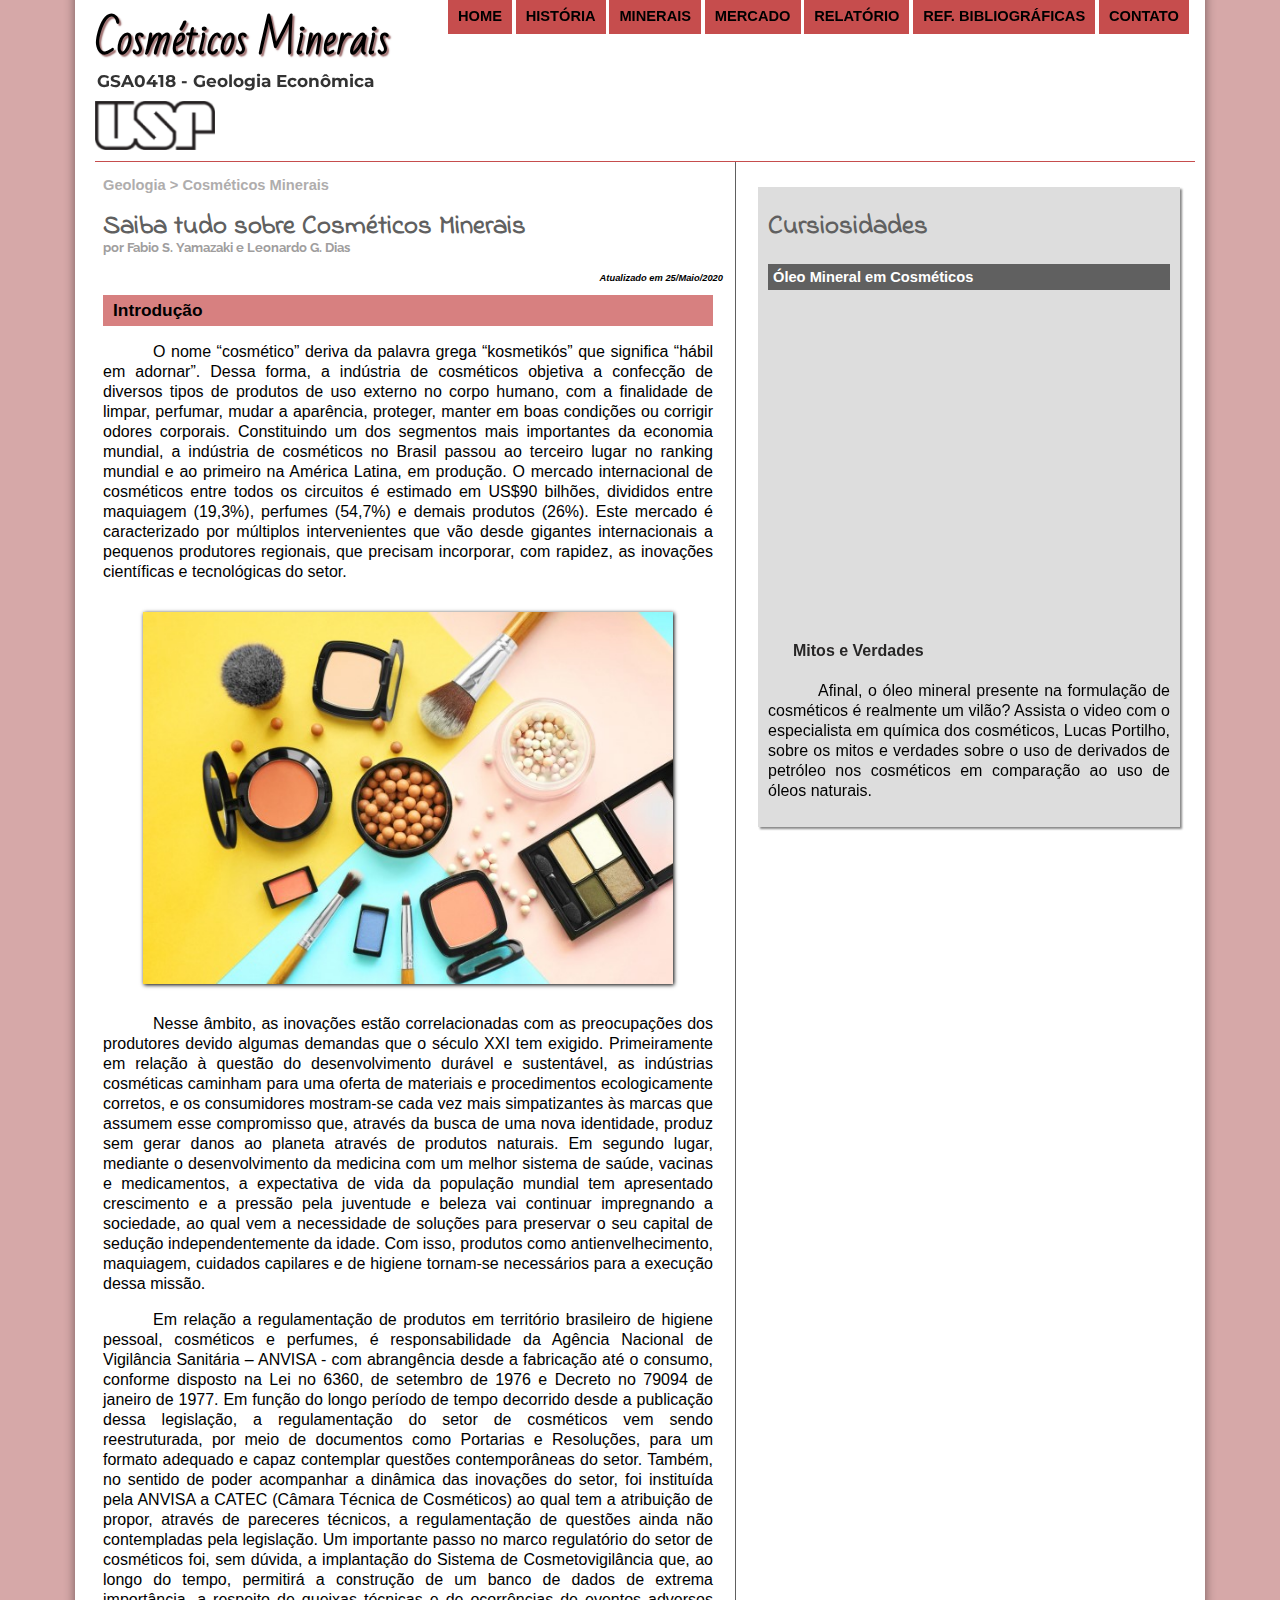
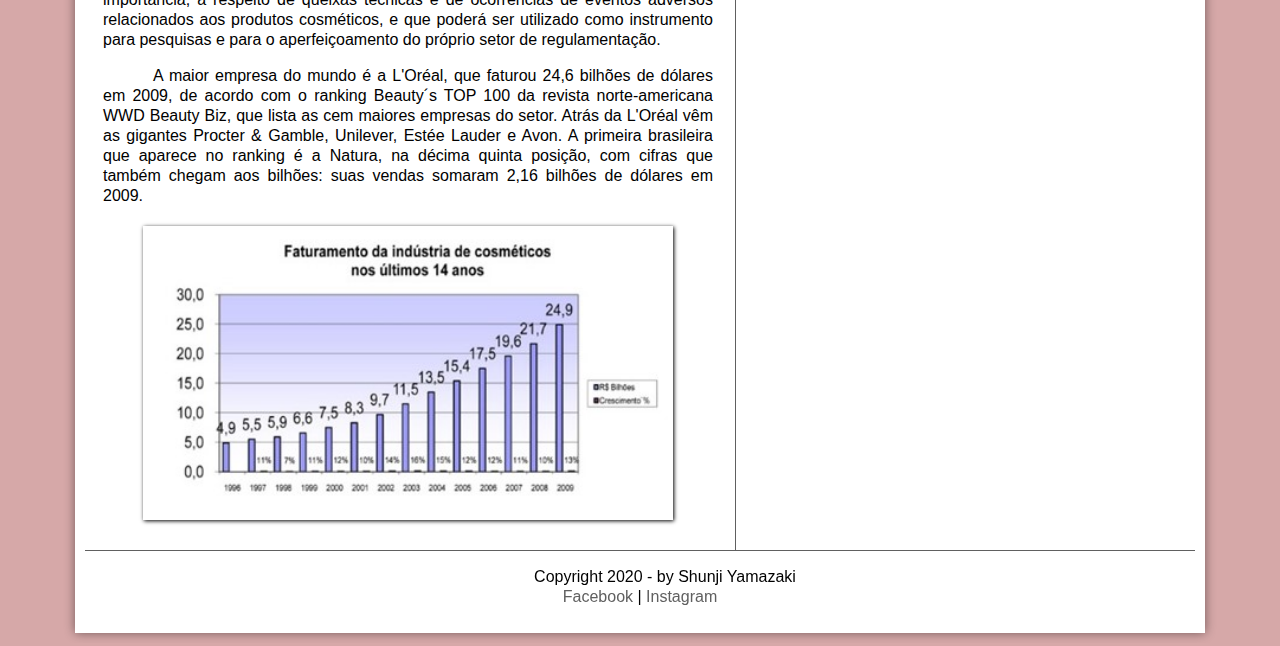
==== index.html @ 9f7ae9fc "Add files via upload" ====
<!DOCTYPE html>
<html lang="pt-br">
    <head>
        <meta charset="UTF-8"/>
        <title>Cosméticos Minerais</title>
        <link rel="icon" type="image/x-icon" href="950102.png"/>
        <link rel="stylesheet" href="estilo.css"/>
    </head>
    <body>
        <div id="interface">    
            <header id="cabecalho">
                <hgroup> 
                    <h1>Cosméticos Minerais</h1>
                    <h2>GSA0418 - Geologia Econômica</h2>
                </hgroup> 
                <nav id="menu">
                    <h1>Menu Principal </h1>
                    <ul type="disc">
                        <li onmouseover="mudaFoto('')" onmouseout="voltarFoto()"><a href="index.html">Home</a></li>
                        <li onmouseover="mudaFoto('historia.png')" onmouseout="voltarFoto()"><a href="historia.html">História</a></li>
                        <li onmouseover="mudaFoto('mineral.png')" onmouseout="voltarFoto()"><a href="principaisminerais.html">Minerais</a></li>
                        <li onmouseover="mudaFoto('market.png')" onmouseout="voltarFoto()"><a href="mercado.html">Mercado</a></li>
                        <li onmouseover="mudaFoto('document.png')" onmouseout="voltarFoto()"><a href="relatorio.html">Relatório</a></li>
                        <li onmouseover="mudaFoto('refbb.png')" onmouseout="voltarFoto()"><a href="refbb.html">Ref. Bibliográficas</a></li>
                        <li onmouseover="mudaFoto('mail.png')" onmouseout="voltarFoto()"><a href="contato.html">Contato</a></li>
                    </ul>
                </nav>  
                <img id="icone" src="" alt=""/>
                
            </header>   
            <section id="corpo">  
                <article id="noticia-principal">
                    <header id="cabecalho-artigo">
                        <hgroup>
                            <h3>
                                Geologia > Cosméticos Minerais
                            </h3>
                            <h1>
                                Saiba tudo sobre Cosméticos Minerais
                            </h1>
                            <h2>
                                por Fabio S. Yamazaki e Leonardo G. Dias
                            </h2>
                            <h4>
                                Atualizado em 25/Maio/2020
                            </h4>
                        </hgroup>
                    </header>
  
                    <h2>
                        Introdução
                    </h2>
                 
                    <!-- <a href="https://www.google.com/glass/start/" target="_blank">Project Glass</a> -->
                    <p>
                    O nome “cosmético” deriva da palavra grega “kosmetikós” que significa “hábil em adornar”. Dessa forma, a indústria de cosméticos objetiva a confecção de diversos tipos de produtos de uso externo no corpo humano, com a finalidade de limpar, perfumar, mudar a aparência, proteger, manter em boas condições ou corrigir odores corporais. Constituindo um dos segmentos mais importantes da economia mundial, a indústria de cosméticos no Brasil passou ao terceiro lugar no ranking mundial e ao primeiro na América Latina, em produção. O mercado internacional de cosméticos entre todos os circuitos é estimado em US$90 bilhões, divididos entre maquiagem (19,3%), perfumes (54,7%) e demais produtos (26%). Este mercado é caracterizado por múltiplos intervenientes que vão desde gigantes internacionais a pequenos produtores regionais, que precisam incorporar, com rapidez, as inovações científicas e tecnológicas do setor. 
                    </p>
                    <figure class="photo-sub2">
                        <img src="cosmeticos.jpg" alt="">
                        <figcaption>
                            <p>
                                Imagem de alguns principais produtos cosméticos
                            </p>
                        </figcaption>
                    </figure>
                     <p>
                    Nesse âmbito, as inovações estão correlacionadas com as preocupações dos produtores devido algumas demandas que o século XXI tem exigido. Primeiramente em relação à questão do desenvolvimento durável e sustentável, as indústrias cosméticas caminham para uma oferta de materiais e procedimentos ecologicamente corretos, e os consumidores mostram-se cada vez mais simpatizantes às marcas que assumem esse compromisso que, através da busca de uma nova identidade, produz sem gerar danos ao planeta através de produtos naturais. Em segundo lugar, mediante o desenvolvimento da medicina com um melhor sistema de saúde, vacinas e medicamentos, a expectativa de vida da população mundial tem apresentado crescimento e a pressão pela juventude e beleza vai continuar impregnando a sociedade, ao qual vem a necessidade de soluções para preservar o seu capital de sedução independentemente da idade. Com isso, produtos como antienvelhecimento, maquiagem, cuidados capilares e de higiene tornam-se necessários para a execução dessa missão.
                    </p>
                    
                    <p>
                     Em relação a regulamentação de produtos em território brasileiro de higiene pessoal, cosméticos e perfumes, é responsabilidade da Agência Nacional de Vigilância Sanitária – ANVISA - com abrangência desde a fabricação até o consumo, conforme disposto na Lei no 6360, de setembro de 1976 e Decreto no 79094 de janeiro de 1977. Em função do longo período de tempo decorrido desde a publicação dessa legislação, a regulamentação do setor de cosméticos vem sendo reestruturada, por meio de documentos como Portarias e Resoluções, para um formato adequado e capaz contemplar questões contemporâneas do setor. Também, no sentido de poder acompanhar a dinâmica das inovações do setor, foi instituída pela ANVISA a CATEC (Câmara Técnica de Cosméticos) ao qual tem a atribuição de propor, através de pareceres técnicos, a regulamentação de questões ainda não contempladas pela legislação. Um importante passo no marco regulatório do setor de cosméticos foi, sem dúvida, a implantação do Sistema de Cosmetovigilância que, ao longo do tempo, permitirá a construção de um banco de dados de extrema importância, a respeito de queixas técnicas e de ocorrências de eventos adversos relacionados aos produtos cosméticos, e que poderá ser utilizado como instrumento para pesquisas e para o aperfeiçoamento do próprio setor de regulamentação. </p> <p>
                    A maior empresa do mundo é a L'Oréal, que faturou 24,6 bilhões de dólares em 2009, de acordo com o ranking Beauty´s TOP 100 da revista norte-americana WWD Beauty Biz, que lista as cem maiores empresas do setor. Atrás da L'Oréal vêm as gigantes Procter & Gamble, Unilever, Estée Lauder e Avon. A primeira brasileira que aparece no ranking é a Natura, na décima quinta posição, com cifras que também chegam aos bilhões: suas vendas somaram 2,16 bilhões de dólares em 2009.
                    </p>
                    <figure id="ps1" class="photo-sub2">
                        <img src="grafico-faturamento.jpg" alt="">
                        <figcaption>
                            <p>
                                Gráfico de faturamento das industrias de cosméticos de 1996 a 2009
                            </p>
                        </figcaption>
                    </figure>
                                                          
                </article>
            </section>
            <aside id="subcorpo">
                <h1>Cursiosidades</h1>
                <h2>Óleo Mineral em Cosméticos</h2>
                <iframe width="560" height="315" src="https://www.youtube.com/embed/yh3FfkQIwow" frameborder="0" allow="accelerometer; autoplay; encrypted-media; gyroscope; picture-in-picture" allowfullscreen></iframe>
                <h3>Mitos e Verdades</h3>
                <p>
                    Afinal, o óleo mineral presente na formulação de cosméticos é realmente um vilão?
                
                    Assista o video com o especialista em química dos cosméticos, Lucas Portilho, sobre os mitos e verdades sobre o uso de derivados de petróleo nos cosméticos em comparação ao uso de óleos naturais.
                </p>
            </aside>
            <footer id="rodape">
                <p>
                    Copyright 2020 - by Shunji Yamazaki
                    </br>
                    <a href="https://www.facebook.com/xundyyy/" target="blank"> Facebook</a> | 
                    <a href="https://www.instagram.com/shunjiyamazaki/" target="blank"> Instagram</a>
                </p>
            </footer>
        </div>
    <script src="funcoes.js"></script>   
    
    </body>
</html>
---- estilo.css ----
@charset "UTF-8";
@import url('https://fonts.googleapis.com/css2?family=Bad+Script&display=swap');
@import url('https://fonts.googleapis.com/css2?family=Indie+Flower&display=swap');
@import url('https://fonts.googleapis.com/css2?family=Montserrat:wght@100;300&display=swap');
@import url('https://fonts.googleapis.com/css2?family=Raleway&display=swap');

p {
    text-align: justify;
    text-indent: 50px;
    line-height: 20px;
}
body{
    color: rgba(0, 0, 0, 1);
    background-color: rgb(255, 255, 255);
    font-family: Arial, sans-serif;
    
}
figure#ps1 {
    border: 4px solid rgb(255, 255, 255) ;
    max-width: 600px;
    max-height: 338px;
    margin-bottom: 30px;
    margin-top: 20px;
}
figure#ps1 p {
    margin-top: 110px;
}
figure.photo-sub2 {
    position: relative;
    border: 0px solid rgb(255, 255, 255) ;
    box-shadow: 1px 1px 4px black;
    max-width: 600px;
    max-height: 372px;
    margin-top: 30px;
    margin-bottom: 30px;
}

figure.photo-sub2 img {
    width: 100%;
    height: 100%;
    }
figure.photo-sub2 figcaption p {
    margin-top: 150px;
   }
figure.photo-sub2 figcaption {
    position: absolute;
    top: 0px;
    width: 100%;
    height: 100%;
    background-color: rgba(0, 0, 0, .4);
    color: rgb(255, 255, 255);
    font-weight: bold;
    padding: 10px;
    box-sizing: border-box ;
    opacity: 0;
    transition: opacity 0.3s ;
}

figure.photo-sub2:hover figcaption {
    opacity: 1;
}
body{
    background-color: #d6a8a8;
    color: rgba(0, 0, 0, 1);
}
div#interface{
    width: 1110px;
    background-color: white;
    margin: -21px auto 10px auto;
    box-shadow: 0px 0px 10px rgba(0, 0, 0, 0.466);
    padding: 10px;
}

nav#menu {
    display: block;
    
}
nav#menu ul { 
    list-style: none;
    text-transform: uppercase;
    position: relative;
    top: -107px;
    left: 313px;
    font-size: 10pt;
}
nav#menu li:hover {
    background-color: #630a0a;

}
nav#menu li {
    display:  inline-block;
    background-color: #b81f1fcb;
    padding: 10px;
    transition: background-color 0.3s;
}
nav#menu h1{
    display: none;
}
nav#menu a{
    color: #000000;
    text-decoration: none;
    font-size: 11pt;
    font-weight: bold;
}
nav#menu a:hover{
    color: white;
}
img#icone{
    position: relative;
    left:  940px;
    top: -90px;

}
header#cabecalho {
    border-bottom: 1px #b81f1fcb solid;
    height: 160px;
    background: url("usp-logo.png") no-repeat 0px 100px;
    margin-left: 10px;
}

header#cabecalho h1 {
    font-family: 'Bad Script', cursive;
    font-size: 30pt;
    color: #000000;
    text-shadow: 1.5px 1.5px 1.5px rgba(94, 15, 15, 0.6);
    padding: 0px;
    margin-bottom: 0px;
    margin-top: 4px;
}
header#cabecalho h2 {
    font-family: 'Montserrat', sans-serif;
    color: #333333;
    font-size: 13pt;
    padding: 0px;
    margin-left: 2px;
    margin-top: -10px;
    
}
section#corpo{
    display: block;
    width: 610px;
    float: left;
    border-right: 1px #606060 solid;
    padding-right: 22px;
    padding-left: 18px;
}
section#corpo2 {
    padding-right: 12px;
    padding-left: 10px;
}
aside#subcorpo {
    display: block;
    width: 402px;
    float: right;
    background-color: #dddddd;
    padding: 10px ;
    padding-top: 20px;
    margin: 15px;
    box-shadow: 2px 2px 2px rgba(0, 0, 0, 0.466);
    margin-top: 25px;
}
aside#subcorpo h1{
font-family: 'Indie Flower', cursive;
font-size: 20pt;
color: #606060;
margin-top: 0px;
}
aside#subcorpo h2{
    background-color: #606060;
font-size: 11pt;
color: #ffffff;
padding: 5px;
}
aside#subcorpo h3{
font-size: 12pt;
color: #272626;
padding: 5px;
font-weight: bold;
margin-left: 20px;
}
aside#subcorpo iframe{
    width: 400px;
    height: 25  0px;
}
footer#rodape {
    clear: both;
    border-top: 1px solid #606060;  
}
footer#rodape p {
    
    text-align: center;
}
a {
    color: #606060;
    text-decoration: none;
}
a:hover {
    text-decoration: underline;
}
table#tabelaspec caption span{
    display: block;
    float: right;
    color: black;
    font-size: 8pt;
    margin-top: 10px ;
}
table#tabelaspec{

    border: 1px solid #606060;
    border-spacing: 0px;
    margin-left: 105px;
    padding: 4px;
    margin-bottom: 30px;
    margin-top: 25px;
    
}
table#tabelaspec td{
    border: 1px solid #606060;
    padding: 10px;
    background-color: whitesmoke;
    text-align: left;
}
table#tabelaspec td.ce {
    
    color: white;
    background-color: #606060;
    vertical-align: top;
    text-align: right;
}
table#tabelaspec td.cdp {
    background-color: rgb(224, 224, 224);
}
article#noticia-principal h2{
    font-size: 13pt;
    color: #000000;
    background-color: #b81f1f91;
    padding: 5px 0px 5px 10px;
    margin: 10px 0px 10px 0px;
}

header#cabecalho-artigo h1{
font-family: 'Indie Flower', cursive;
font-size: 20pt;
color: #606060;
margin-bottom: 0px;
margin-top: 0px;
}
header#cabecalho-artigo h2{
    font-size: 10pt;
    color: #a09e9e;
    background-color: #ffffff;
    margin-top: -12px;
    margin-left: -10px;
    font-family: 'Raleway', sans-serif;
}
header#cabecalho-artigo h3{
    color: #afadad ;
    font-size: 11pt;
    
}
header#cabecalho-artigo h4 {
    color: black;
    text-align: right;
    font-style: italic;
    font-size: 7pt;
    margin-right: -10px;
}
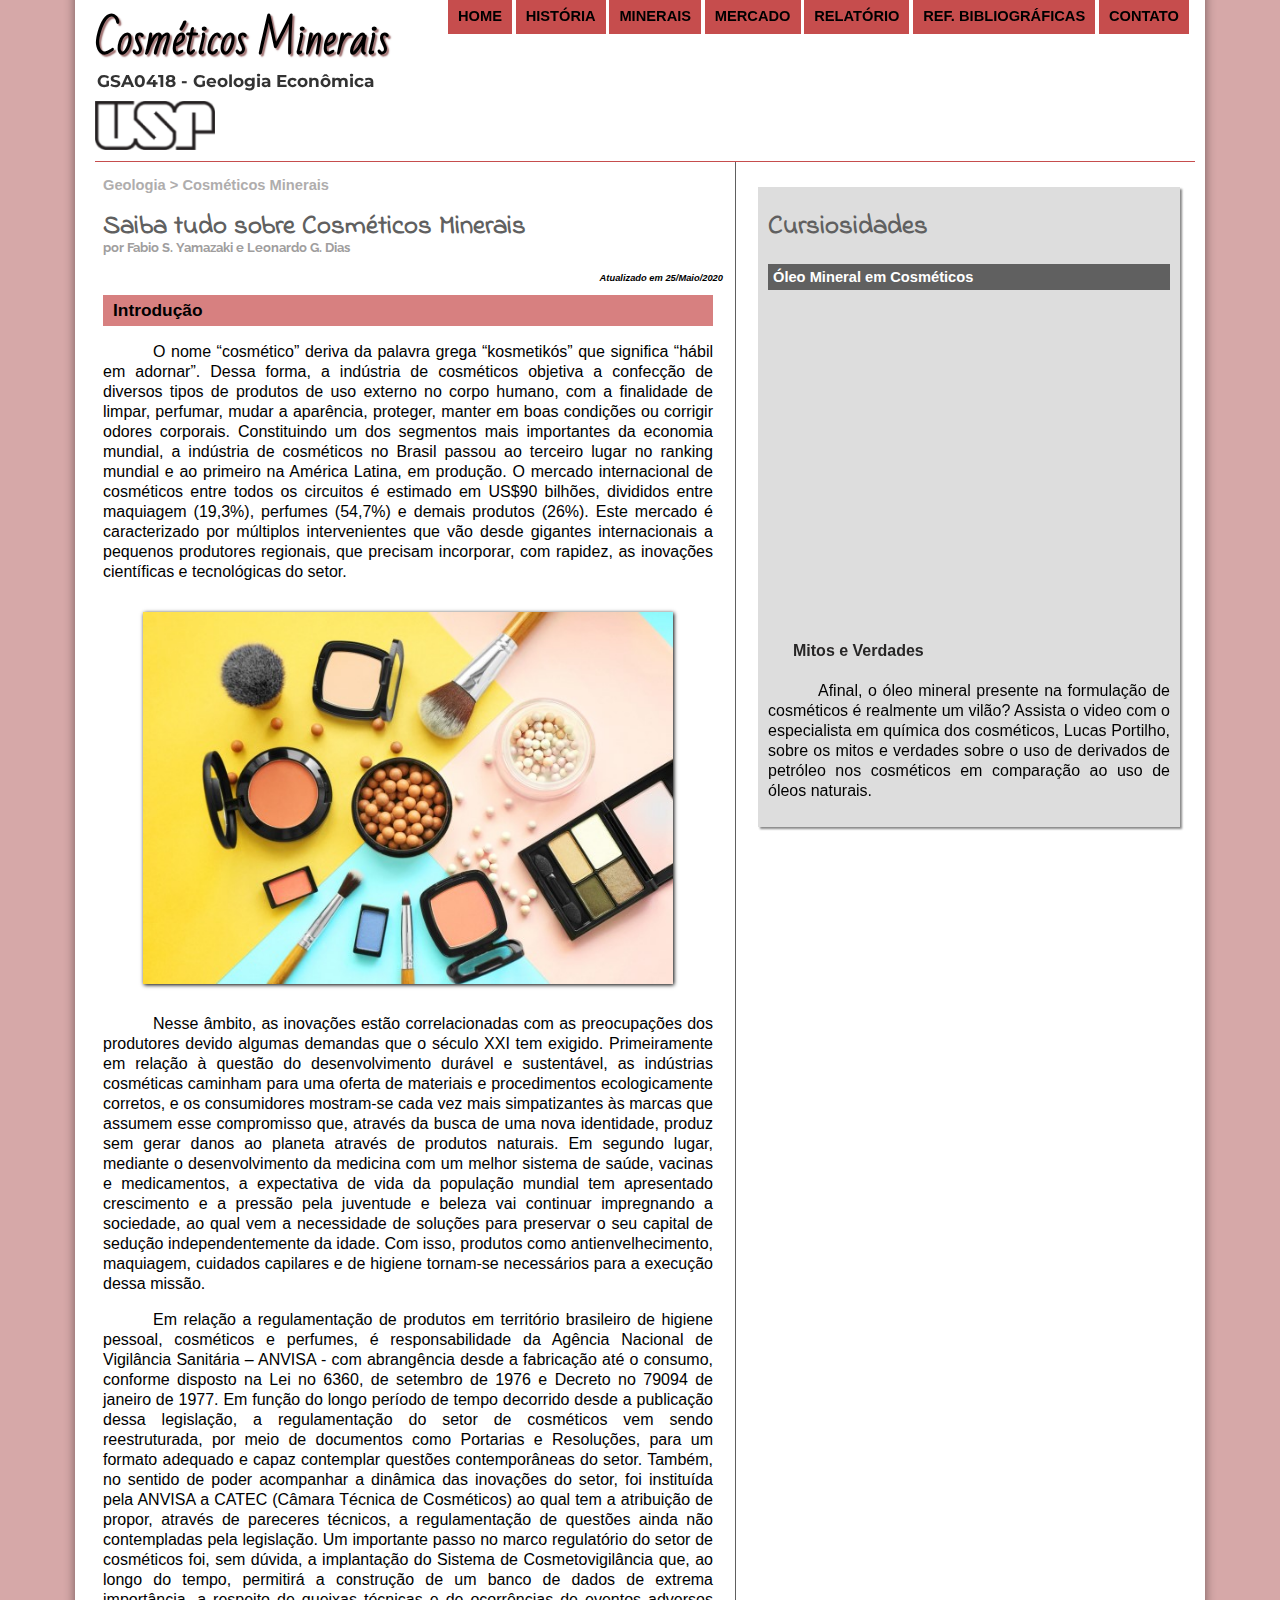
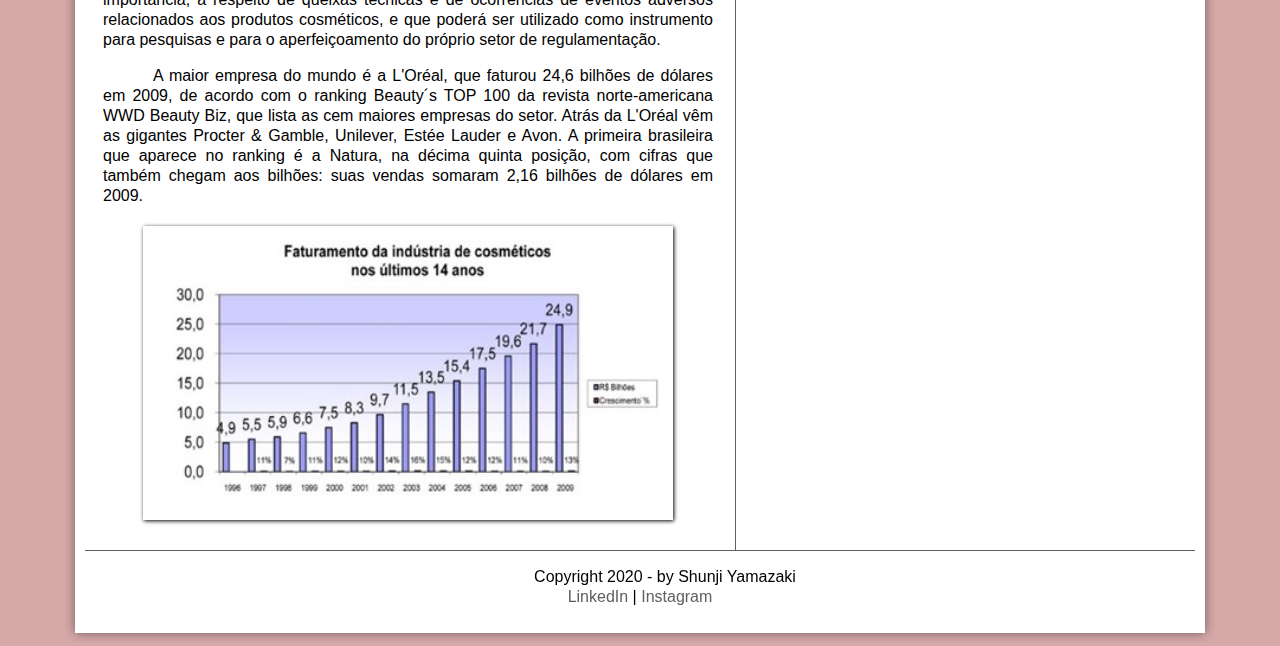
==== commit 65ab48ab: "Update index.html" ====
--- a/index.html
+++ b/index.html
@@ -97,7 +97,7 @@
                 <p>
                     Copyright 2020 - by Shunji Yamazaki
                     </br>
-                    <a href="https://www.facebook.com/xundyyy/" target="blank"> Facebook</a> | 
+                    <a href="www.linkedin.com/in/fabiosyamazaki" target="blank"> LinkedIn</a> | 
                     <a href="https://www.instagram.com/shunjiyamazaki/" target="blank"> Instagram</a>
                 </p>
             </footer>
@@ -105,4 +105,4 @@
     <script src="funcoes.js"></script>   
     
     </body>
-</html>+</html>
